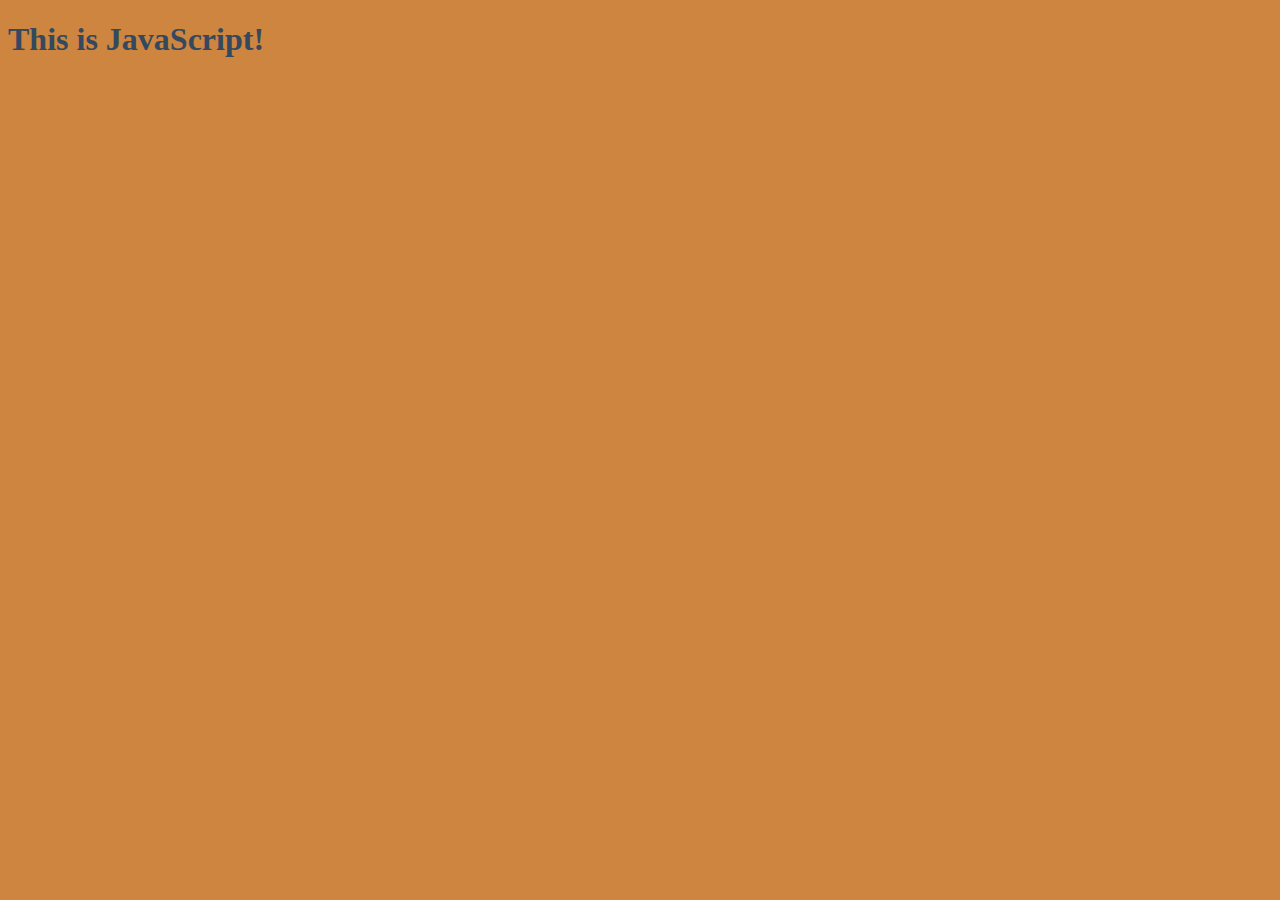
==== index.html @ 4314493c "init" ====
<!DOCTYPE html>

<html>
    <head>
        <title>hi</title>
        <link rel="stylesheet" href="index.css" />
    </head>
    <body>
        <h1 id="title">This is JavaScript!</h1>
        <script src="index.js"></script>
    </body>
</html>
---- index.css ----
body {
    background-color: peru;
}

h1 {
    color: white;
}
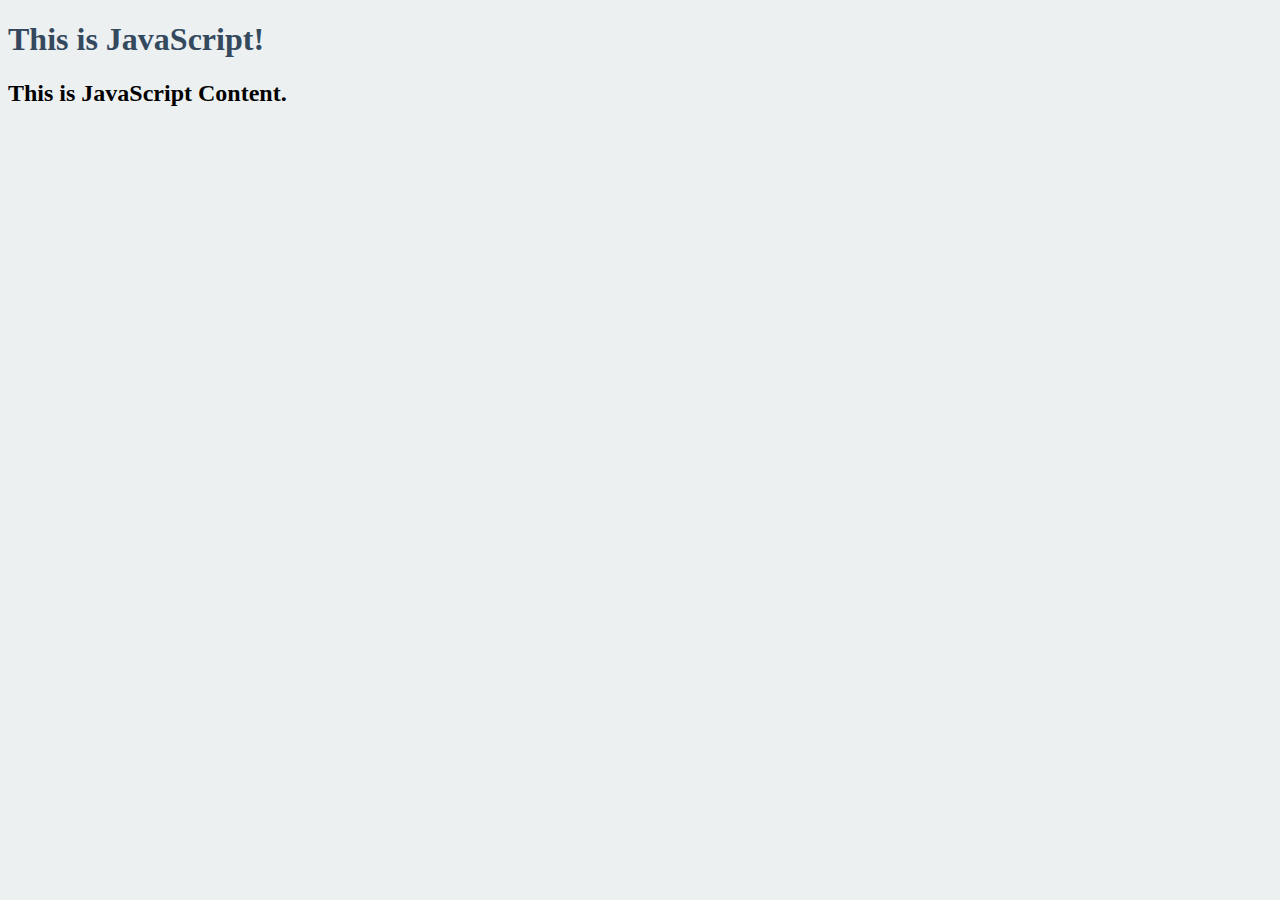
==== commit d6f362b0: "other event" ====
--- a/index.html
+++ b/index.html
@@ -7,6 +7,7 @@
     </head>
     <body>
         <h1 id="title">This is JavaScript!</h1>
+        <h2 id="ttttt">This is JavaScript Content.</h2>
         <script src="index.js"></script>
     </body>
 </html>--- a/index.css
+++ b/index.css
@@ -1,7 +1,7 @@
 body {
-    background-color: peru;
+    background-color: #ecf0f1;
 }
 
 h1 {
-    color: white;
+    color: #34495e;
 }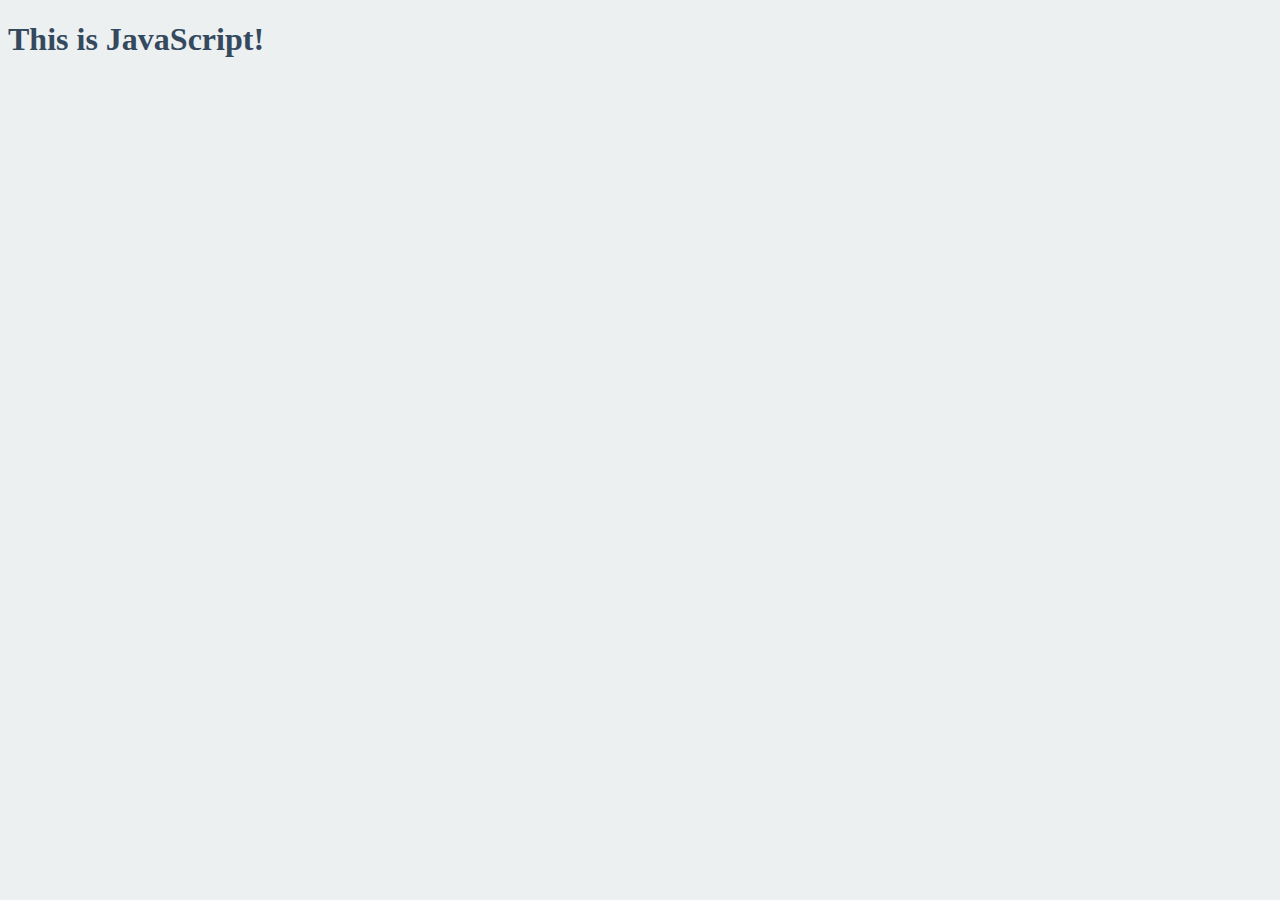
==== commit 64c58304: "2강 마무리" ====
--- a/index.html
+++ b/index.html
@@ -6,8 +6,7 @@
         <link rel="stylesheet" href="index.css" />
     </head>
     <body>
-        <h1 id="title">This is JavaScript!</h1>
-        <h2 id="ttttt">This is JavaScript Content.</h2>
+        <h1 id="title" class="btn">This is JavaScript!</h1>
         <script src="index.js"></script>
     </body>
 </html>--- a/index.css
+++ b/index.css
@@ -2,6 +2,15 @@
     background-color: #ecf0f1;
 }
 
+.btn {
+    cursor: pointer;
+}
+
 h1 {
     color: #34495e;
+    transition: color 0.5s ease-in-out;
+}
+
+.clicked {
+    color: #c8dddf;
 }